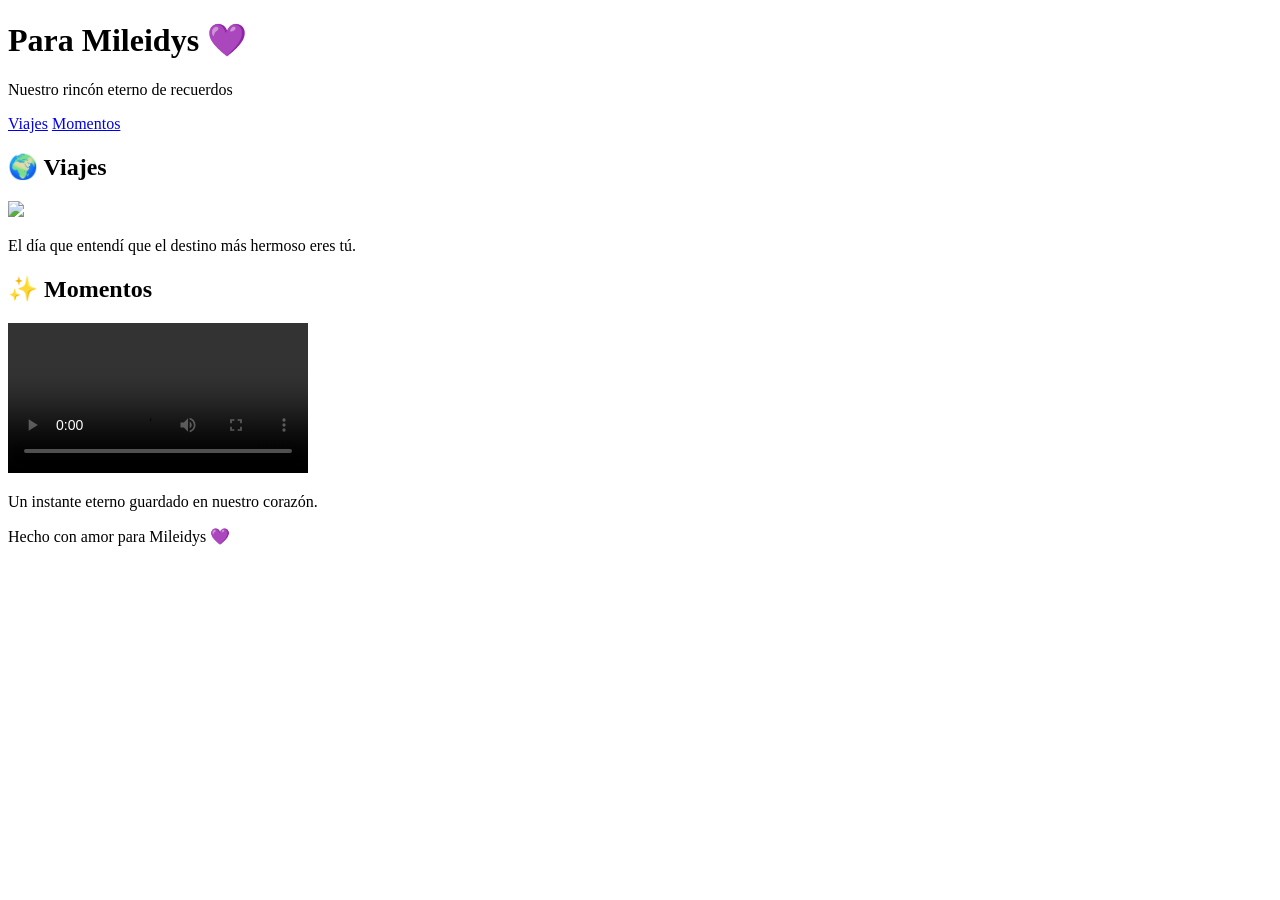
==== index.html @ 79f4602c "Create index.html" ====
<!DOCTYPE html>
<html lang="es">
<head>
<meta charset="UTF-8">
<meta name="viewport" content="width=device-width, initial-scale=1.0">
<title>Para Mileidys 💜</title>
<link rel="stylesheet" href="css/style.css">
</head>

<body>

<header class="hero">
<h1>Para Mileidys 💜</h1>
<p>Nuestro rincón eterno de recuerdos</p>
</header>

<nav class="navbar">
<a href="#viajes">Viajes</a>
<a href="#momentos">Momentos</a>
</nav>

<section id="viajes">
<h2>🌍 Viajes</h2>
<img src="assets/fotos/viaje1.jpg">
<p>El día que entendí que el destino más hermoso eres tú.</p>
</section>

<section id="momentos">
<h2>✨ Momentos</h2>
<video controls>
<source src="assets/videos/video1.mp4" type="video/mp4">
</video>
<p>Un instante eterno guardado en nuestro corazón.</p>
</section>

<footer>
<p>Hecho con amor para Mileidys 💜</p>
</footer>

</body>
</html>
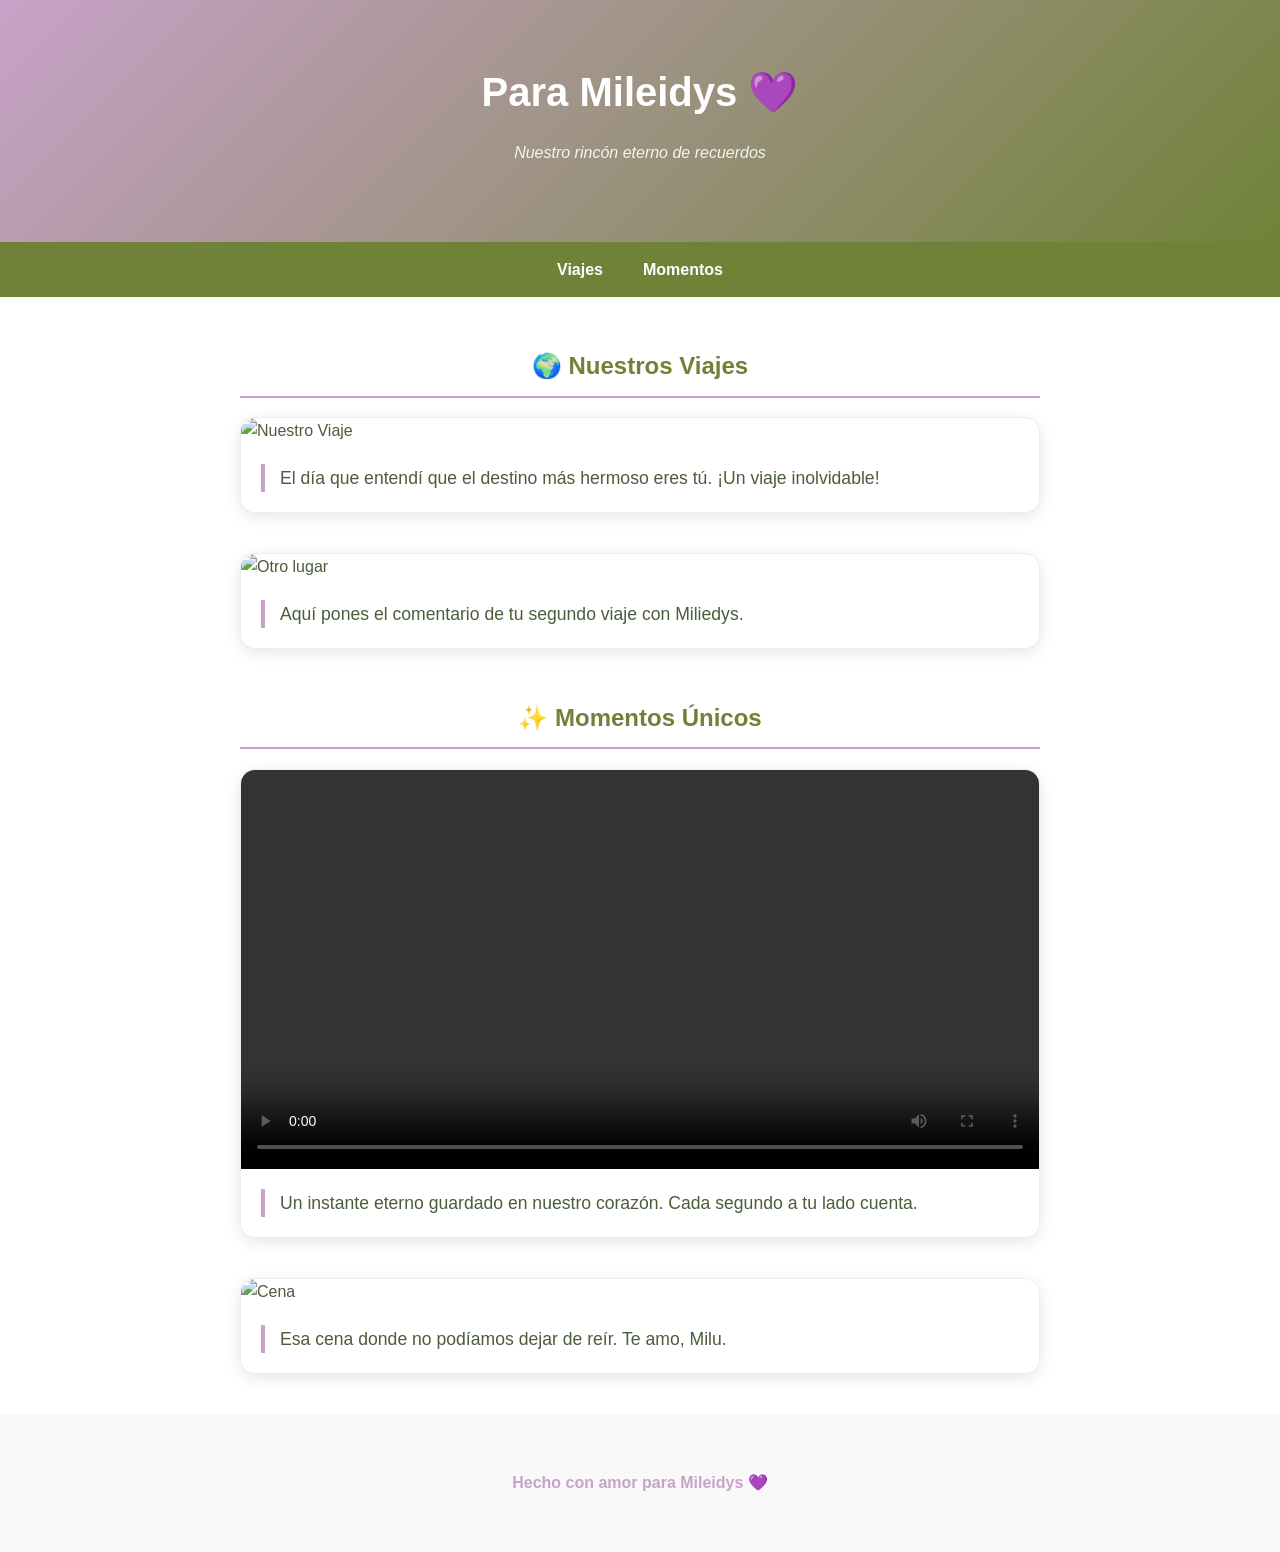
==== commit ae93fbf4: "Update index.html" ====
--- a/index.html
+++ b/index.html
@@ -1,41 +1,171 @@
 <!DOCTYPE html>
 <html lang="es">
 <head>
-<meta charset="UTF-8">
-<meta name="viewport" content="width=device-width, initial-scale=1.0">
-<title>Para Mileidys 💜</title>
-<link rel="stylesheet" href="css/style.css">
+    <meta charset="UTF-8">
+    <meta name="viewport" content="width=device-width, initial-scale=1.0">
+    <title>Para Mileidys 💜</title>
+    <style>
+        /* Estilos integrados para asegurar que los colores se vean perfectos */
+        :root {
+            --lila: #c8a2c8;
+            --verde-oliva: #708238;
+            --blanco: #ffffff;
+            --texto-oscuro: #4b5d3b;
+        }
+
+        body {
+            font-family: 'Segoe UI', Roboto, Helvetica, Arial, sans-serif;
+            margin: 0;
+            padding: 0;
+            background-color: var(--blanco);
+            color: var(--texto-oscuro);
+            line-height: 1.6;
+        }
+
+        /* Encabezado con degradado */
+        .hero {
+            background: linear-gradient(135deg, var(--lila) 0%, var(--verde-oliva) 100%);
+            color: white;
+            text-align: center;
+            padding: 60px 20px;
+        }
+
+        .hero h1 { margin: 0; font-size: 2.5rem; }
+        .hero p { font-style: italic; opacity: 0.9; }
+
+        /* Navegación */
+        .navbar {
+            background-color: var(--verde-oliva);
+            display: flex;
+            justify-content: center;
+            padding: 15px;
+            position: sticky;
+            top: 0;
+            z-index: 1000;
+        }
+
+        .navbar a {
+            color: white;
+            text-decoration: none;
+            margin: 0 20px;
+            font-weight: bold;
+            transition: 0.3s;
+        }
+
+        .navbar a:hover { color: var(--lila); }
+
+        /* Contenedor de Secciones */
+        .section-container {
+            max-width: 800px;
+            margin: 40px auto;
+            padding: 0 20px;
+        }
+
+        h2 {
+            color: var(--verde-oliva);
+            text-align: center;
+            border-bottom: 2px solid var(--lila);
+            padding-bottom: 10px;
+            margin-top: 50px;
+        }
+
+        /* Estilo de Tarjetas (Cards) para Fotos y Videos */
+        .memory-card {
+            background: white;
+            border-radius: 15px;
+            overflow: hidden;
+            box-shadow: 0 4px 15px rgba(0,0,0,0.1);
+            margin-bottom: 40px;
+            border: 1px solid #eee;
+        }
+
+        .memory-card img, .memory-card video {
+            width: 100%;
+            display: block;
+            max-height: 500px;
+            object-fit: cover;
+        }
+
+        .memory-footer {
+            padding: 20px;
+            background-color: white;
+        }
+
+        .memory-footer p {
+            margin: 0;
+            font-size: 1.1rem;
+            color: var(--texto-oscuro);
+            border-left: 4px solid var(--lila);
+            padding-left: 15px;
+        }
+
+        footer {
+            text-align: center;
+            padding: 40px;
+            background: #f9f9f9;
+            color: var(--lila);
+            font-weight: bold;
+        }
+    </style>
 </head>
-
 <body>
 
-<header class="hero">
-<h1>Para Mileidys 💜</h1>
-<p>Nuestro rincón eterno de recuerdos</p>
-</header>
+    <header class="hero">
+        <h1>Para Mileidys 💜</h1>
+        <p>Nuestro rincón eterno de recuerdos</p>
+    </header>
 
-<nav class="navbar">
-<a href="#viajes">Viajes</a>
-<a href="#momentos">Momentos</a>
-</nav>
+    <nav class="navbar">
+        <a href="#viajes">Viajes</a>
+        <a href="#momentos">Momentos</a>
+    </nav>
 
-<section id="viajes">
-<h2>🌍 Viajes</h2>
-<img src="assets/fotos/viaje1.jpg">
-<p>El día que entendí que el destino más hermoso eres tú.</p>
-</section>
+    <div class="section-container">
+        
+        <section id="viajes">
+            <h2>🌍 Nuestros Viajes</h2>
 
-<section id="momentos">
-<h2>✨ Momentos</h2>
-<video controls>
-<source src="assets/videos/video1.mp4" type="video/mp4">
-</video>
-<p>Un instante eterno guardado en nuestro corazón.</p>
-</section>
+            <div class="memory-card">
+                <img src="assets/fotos/viaje1.jpg" alt="Nuestro Viaje">
+                <div class="memory-footer">
+                    <p>El día que entendí que el destino más hermoso eres tú. ¡Un viaje inolvidable!</p>
+                </div>
+            </div>
 
-<footer>
-<p>Hecho con amor para Mileidys 💜</p>
-</footer>
+            <div class="memory-card">
+                <img src="assets/fotos/viaje2.jpg" alt="Otro lugar">
+                <div class="memory-footer">
+                    <p>Aquí pones el comentario de tu segundo viaje con Miliedys.</p>
+                </div>
+            </div>
+            </section>
+
+        <section id="momentos">
+            <h2>✨ Momentos Únicos</h2>
+
+            <div class="memory-card">
+                <video controls>
+                    <source src="assets/videos/video1.mp4" type="video/mp4">
+                    Tu navegador no soporta videos.
+                </video>
+                <div class="memory-footer">
+                    <p>Un instante eterno guardado en nuestro corazón. Cada segundo a tu lado cuenta.</p>
+                </div>
+            </div>
+
+            <div class="memory-card">
+                <img src="assets/fotos/comida1.jpg" alt="Cena">
+                <div class="memory-footer">
+                    <p>Esa cena donde no podíamos dejar de reír. Te amo, Milu.</p>
+                </div>
+            </div>
+        </section>
+
+    </div>
+
+    <footer>
+        <p>Hecho con amor para Mileidys 💜</p>
+    </footer>
 
 </body>
 </html>
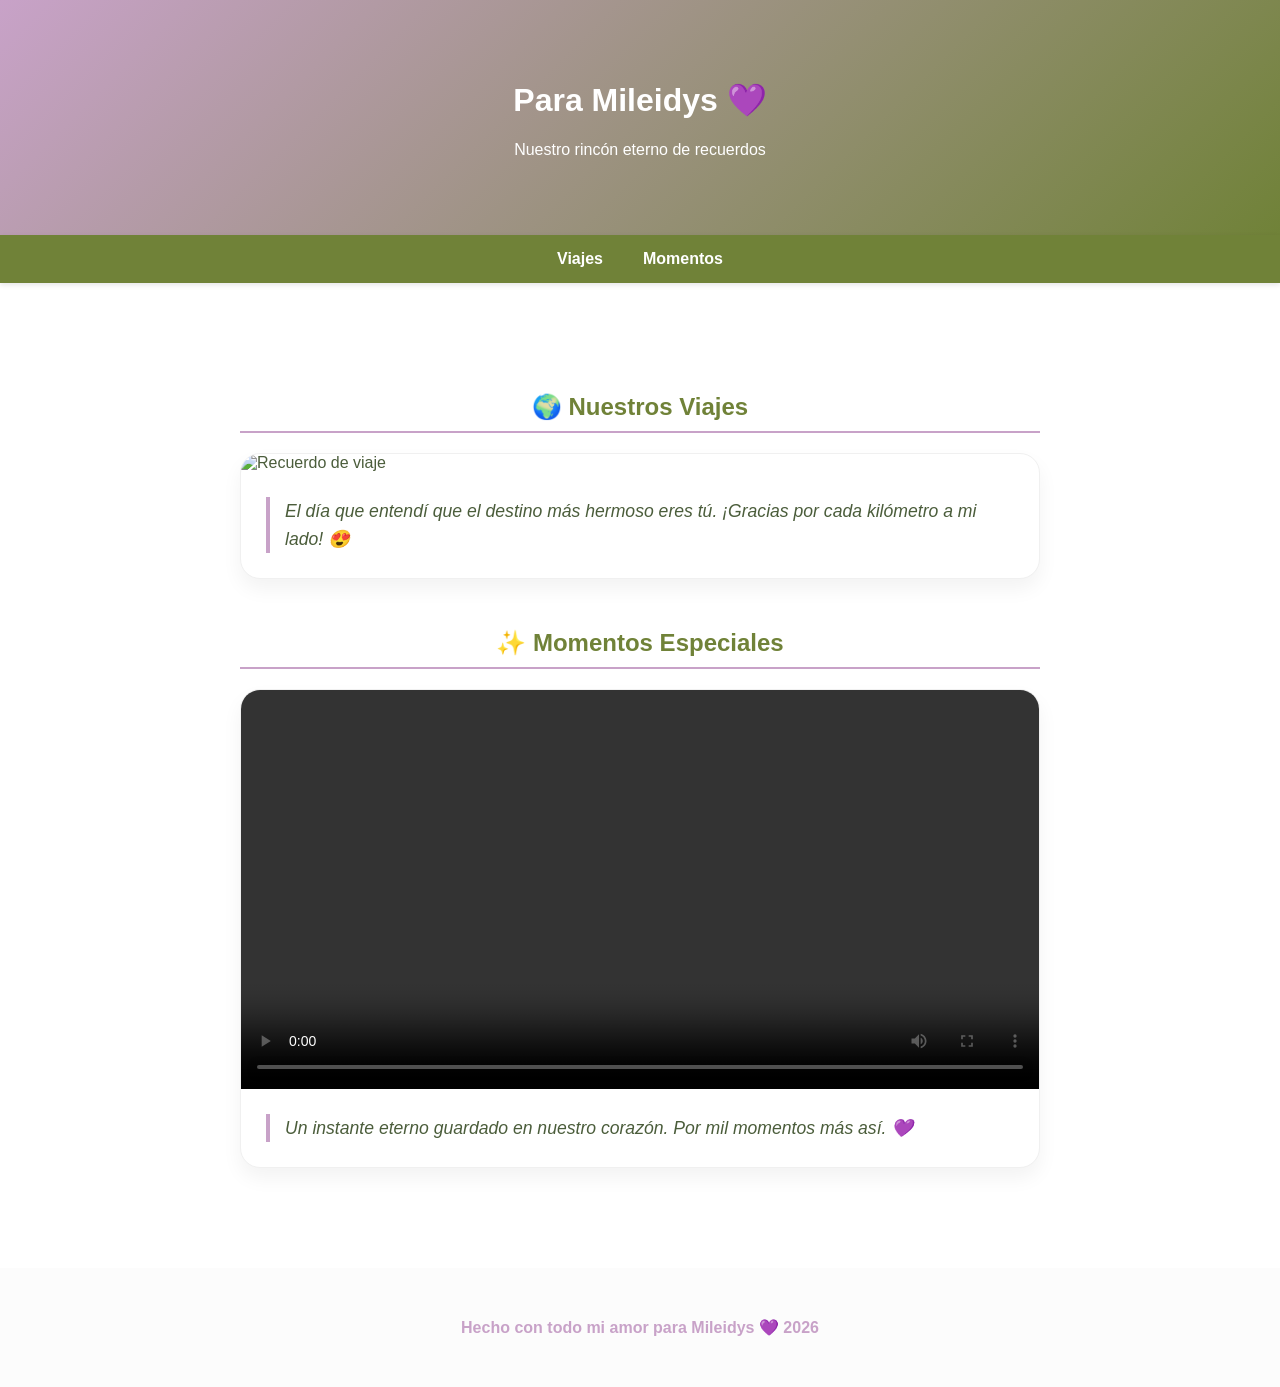
==== commit a39f8169: "Update index.html" ====
--- a/index.html
+++ b/index.html
@@ -5,35 +5,27 @@
     <meta name="viewport" content="width=device-width, initial-scale=1.0">
     <title>Para Mileidys 💜</title>
     <style>
-        /* Estilos integrados para asegurar que los colores se vean perfectos */
         :root {
             --lila: #c8a2c8;
             --verde-oliva: #708238;
             --blanco: #ffffff;
-            --texto-oscuro: #4b5d3b;
+            --texto: #4b5d3b;
         }
 
         body {
-            font-family: 'Segoe UI', Roboto, Helvetica, Arial, sans-serif;
+            font-family: 'Segoe UI', Tahoma, Geneva, Verdana, sans-serif;
             margin: 0;
-            padding: 0;
             background-color: var(--blanco);
-            color: var(--texto-oscuro);
-            line-height: 1.6;
+            color: var(--texto);
         }
 
-        /* Encabezado con degradado */
         .hero {
-            background: linear-gradient(135deg, var(--lila) 0%, var(--verde-oliva) 100%);
+            background: linear-gradient(135deg, var(--lila), var(--verde-oliva));
             color: white;
             text-align: center;
             padding: 60px 20px;
         }
 
-        .hero h1 { margin: 0; font-size: 2.5rem; }
-        .hero p { font-style: italic; opacity: 0.9; }
-
-        /* Navegación */
         .navbar {
             background-color: var(--verde-oliva);
             display: flex;
@@ -42,6 +34,7 @@
             position: sticky;
             top: 0;
             z-index: 1000;
+            box-shadow: 0 2px 5px rgba(0,0,0,0.1);
         }
 
         .navbar a {
@@ -49,60 +42,54 @@
             text-decoration: none;
             margin: 0 20px;
             font-weight: bold;
-            transition: 0.3s;
         }
 
-        .navbar a:hover { color: var(--lila); }
-
-        /* Contenedor de Secciones */
-        .section-container {
+        .container {
             max-width: 800px;
             margin: 40px auto;
-            padding: 0 20px;
+            padding: 20px;
         }
 
         h2 {
+            text-align: center;
             color: var(--verde-oliva);
-            text-align: center;
             border-bottom: 2px solid var(--lila);
             padding-bottom: 10px;
             margin-top: 50px;
         }
 
-        /* Estilo de Tarjetas (Cards) para Fotos y Videos */
-        .memory-card {
+        /* Tarjetas de recuerdos */
+        .card {
             background: white;
-            border-radius: 15px;
+            border-radius: 20px;
             overflow: hidden;
-            box-shadow: 0 4px 15px rgba(0,0,0,0.1);
+            box-shadow: 0 10px 20px rgba(0,0,0,0.05);
             margin-bottom: 40px;
-            border: 1px solid #eee;
+            border: 1px solid #f0f0f0;
         }
 
-        .memory-card img, .memory-card video {
+        .card img, .card video {
             width: 100%;
             display: block;
-            max-height: 500px;
-            object-fit: cover;
         }
 
-        .memory-footer {
-            padding: 20px;
-            background-color: white;
+        .card-footer {
+            padding: 25px;
         }
 
-        .memory-footer p {
+        .card-footer p {
             margin: 0;
             font-size: 1.1rem;
-            color: var(--texto-oscuro);
+            line-height: 1.6;
             border-left: 4px solid var(--lila);
             padding-left: 15px;
+            font-style: italic;
         }
 
         footer {
             text-align: center;
-            padding: 40px;
-            background: #f9f9f9;
+            padding: 50px;
+            background-color: #fcfcfc;
             color: var(--lila);
             font-weight: bold;
         }
@@ -120,43 +107,29 @@
         <a href="#momentos">Momentos</a>
     </nav>
 
-    <div class="section-container">
+    <div class="container">
         
         <section id="viajes">
             <h2>🌍 Nuestros Viajes</h2>
-
-            <div class="memory-card">
-                <img src="assets/fotos/viaje1.jpg" alt="Nuestro Viaje">
-                <div class="memory-footer">
-                    <p>El día que entendí que el destino más hermoso eres tú. ¡Un viaje inolvidable!</p>
+            
+            <div class="card">
+                <img src="fotos/viaje1.jpg" alt="Recuerdo de viaje">
+                <div class="card-footer">
+                    <p>El día que entendí que el destino más hermoso eres tú. ¡Gracias por cada kilómetro a mi lado! 😍</p>
                 </div>
             </div>
-
-            <div class="memory-card">
-                <img src="assets/fotos/viaje2.jpg" alt="Otro lugar">
-                <div class="memory-footer">
-                    <p>Aquí pones el comentario de tu segundo viaje con Miliedys.</p>
-                </div>
-            </div>
-            </section>
+        </section>
 
         <section id="momentos">
-            <h2>✨ Momentos Únicos</h2>
+            <h2>✨ Momentos Especiales</h2>
 
-            <div class="memory-card">
+            <div class="card">
                 <video controls>
-                    <source src="assets/videos/video1.mp4" type="video/mp4">
-                    Tu navegador no soporta videos.
+                    <source src="videos/video1.mp4" type="video/mp4">
+                    Tu navegador no soporta el video.
                 </video>
-                <div class="memory-footer">
-                    <p>Un instante eterno guardado en nuestro corazón. Cada segundo a tu lado cuenta.</p>
-                </div>
-            </div>
-
-            <div class="memory-card">
-                <img src="assets/fotos/comida1.jpg" alt="Cena">
-                <div class="memory-footer">
-                    <p>Esa cena donde no podíamos dejar de reír. Te amo, Milu.</p>
+                <div class="card-footer">
+                    <p>Un instante eterno guardado en nuestro corazón. Por mil momentos más así. 💜</p>
                 </div>
             </div>
         </section>
@@ -164,7 +137,7 @@
     </div>
 
     <footer>
-        <p>Hecho con amor para Mileidys 💜</p>
+        Hecho con todo mi amor para Mileidys 💜 2026
     </footer>
 
 </body>
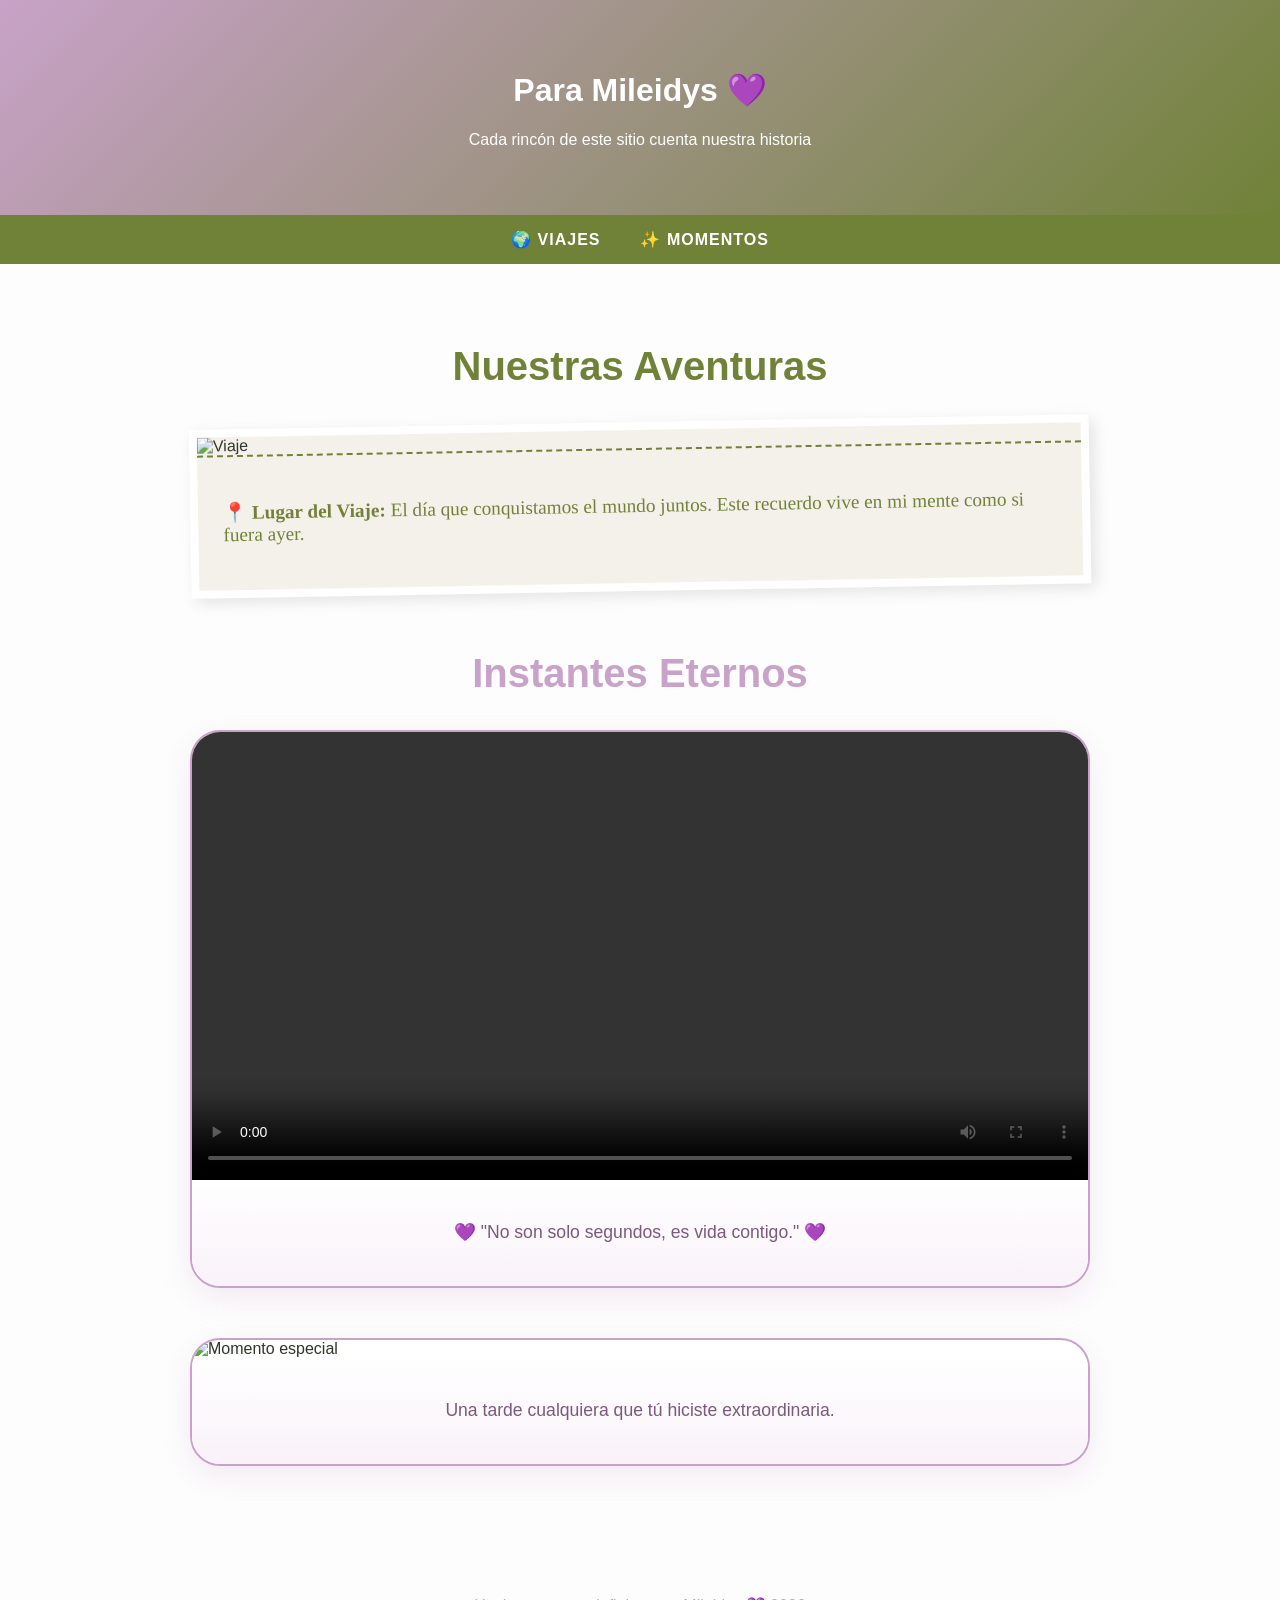
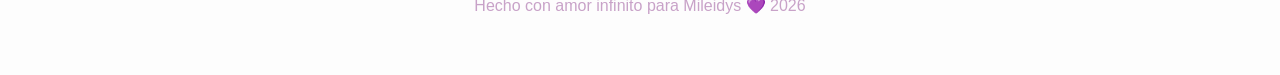
==== commit a014375c: "Update index.html" ====
--- a/index.html
+++ b/index.html
@@ -9,21 +9,22 @@
             --lila: #c8a2c8;
             --verde-oliva: #708238;
             --blanco: #ffffff;
-            --texto: #4b5d3b;
+            --texto: #2f3629;
         }
 
         body {
-            font-family: 'Segoe UI', Tahoma, Geneva, Verdana, sans-serif;
+            font-family: 'Segoe UI', Tahoma, sans-serif;
             margin: 0;
-            background-color: var(--blanco);
+            background-color: #fdfdfd;
             color: var(--texto);
         }
 
+        /* HEADER Y NAV */
         .hero {
             background: linear-gradient(135deg, var(--lila), var(--verde-oliva));
             color: white;
             text-align: center;
-            padding: 60px 20px;
+            padding: 50px 20px;
         }
 
         .navbar {
@@ -34,7 +35,6 @@
             position: sticky;
             top: 0;
             z-index: 1000;
-            box-shadow: 0 2px 5px rgba(0,0,0,0.1);
         }
 
         .navbar a {
@@ -42,56 +42,84 @@
             text-decoration: none;
             margin: 0 20px;
             font-weight: bold;
+            text-transform: uppercase;
+            letter-spacing: 1px;
         }
 
         .container {
-            max-width: 800px;
-            margin: 40px auto;
+            max-width: 900px;
+            margin: auto;
             padding: 20px;
         }
 
         h2 {
             text-align: center;
-            color: var(--verde-oliva);
-            border-bottom: 2px solid var(--lila);
-            padding-bottom: 10px;
-            margin-top: 50px;
+            font-size: 2.5rem;
+            margin-top: 60px;
         }
 
-        /* Tarjetas de recuerdos */
-        .card {
-            background: white;
-            border-radius: 20px;
-            overflow: hidden;
-            box-shadow: 0 10px 20px rgba(0,0,0,0.05);
-            margin-bottom: 40px;
-            border: 1px solid #f0f0f0;
+        /* ==========================================
+           ESTILO SECCIÓN VIAJES (Tipo Postal)
+           ========================================== */
+        #viajes h2 { color: var(--verde-oliva); }
+
+        .card-viaje {
+            background: #f4f1ea; /* Color crema tipo papel antiguo */
+            border: 8px solid white;
+            box-shadow: 5px 5px 15px rgba(0,0,0,0.1);
+            margin-bottom: 50px;
+            transform: rotate(-1deg); /* Ligera inclinación para efecto postal */
+            transition: 0.3s;
         }
 
-        .card img, .card video {
-            width: 100%;
-            display: block;
+        .card-viaje:hover { transform: rotate(0deg); }
+
+        .card-viaje img { width: 100%; display: block; filter: sepia(10%); }
+
+        .footer-viaje {
+            padding: 25px;
+            border-top: 2px dashed var(--verde-oliva);
+            position: relative;
         }
 
-        .card-footer {
-            padding: 25px;
+        .footer-viaje p {
+            font-family: 'Georgia', serif;
+            font-size: 1.2rem;
+            color: var(--verde-oliva);
         }
 
-        .card-footer p {
-            margin: 0;
+        /* ==========================================
+           ESTILO SECCIÓN MOMENTOS (Tipo Moderno/Lila)
+           ========================================== */
+        #momentos h2 { color: var(--lila); }
+
+        .card-momento {
+            background: white;
+            border-radius: 30px; /* Bordes muy redondeados */
+            overflow: hidden;
+            box-shadow: 0 10px 30px rgba(200, 162, 200, 0.2);
+            margin-bottom: 50px;
+            border: 2px solid var(--lila);
+        }
+
+        .card-momento video, .card-momento img { width: 100%; display: block; }
+
+        .footer-momento {
+            padding: 25px;
+            background: linear-gradient(to bottom, #ffffff, #f9f2f9);
+            text-align: center;
+        }
+
+        .footer-momento p {
             font-size: 1.1rem;
-            line-height: 1.6;
-            border-left: 4px solid var(--lila);
-            padding-left: 15px;
-            font-style: italic;
+            color: #7a5a7a;
+            font-weight: 500;
         }
 
         footer {
             text-align: center;
-            padding: 50px;
-            background-color: #fcfcfc;
+            padding: 60px;
             color: var(--lila);
-            font-weight: bold;
         }
     </style>
 </head>
@@ -99,37 +127,44 @@
 
     <header class="hero">
         <h1>Para Mileidys 💜</h1>
-        <p>Nuestro rincón eterno de recuerdos</p>
+        <p>Cada rincón de este sitio cuenta nuestra historia</p>
     </header>
 
     <nav class="navbar">
-        <a href="#viajes">Viajes</a>
-        <a href="#momentos">Momentos</a>
+        <a href="#viajes">🌍 Viajes</a>
+        <a href="#momentos">✨ Momentos</a>
     </nav>
 
     <div class="container">
         
         <section id="viajes">
-            <h2>🌍 Nuestros Viajes</h2>
+            <h2>Nuestras Aventuras</h2>
             
-            <div class="card">
-                <img src="fotos/viaje1.jpg" alt="Recuerdo de viaje">
-                <div class="card-footer">
-                    <p>El día que entendí que el destino más hermoso eres tú. ¡Gracias por cada kilómetro a mi lado! 😍</p>
+            <div class="card-viaje">
+                <img src="fotos/viaje1.jpg" alt="Viaje">
+                <div class="footer-viaje">
+                    <p>📍 <b>Lugar del Viaje:</b> El día que conquistamos el mundo juntos. Este recuerdo vive en mi mente como si fuera ayer.</p>
                 </div>
             </div>
         </section>
 
         <section id="momentos">
-            <h2>✨ Momentos Especiales</h2>
+            <h2>Instantes Eternos</h2>
 
-            <div class="card">
+            <div class="card-momento">
                 <video controls>
                     <source src="videos/video1.mp4" type="video/mp4">
-                    Tu navegador no soporta el video.
+                    Tu navegador no soporta video.
                 </video>
-                <div class="card-footer">
-                    <p>Un instante eterno guardado en nuestro corazón. Por mil momentos más así. 💜</p>
+                <div class="footer-momento">
+                    <p>💜 "No son solo segundos, es vida contigo." 💜</p>
+                </div>
+            </div>
+
+            <div class="card-momento">
+                <img src="fotos/momento1.jpg" alt="Momento especial">
+                <div class="footer-momento">
+                    <p>Una tarde cualquiera que tú hiciste extraordinaria.</p>
                 </div>
             </div>
         </section>
@@ -137,7 +172,7 @@
     </div>
 
     <footer>
-        Hecho con todo mi amor para Mileidys 💜 2026
+        Hecho con amor infinito para Mileidys 💜 2026
     </footer>
 
 </body>
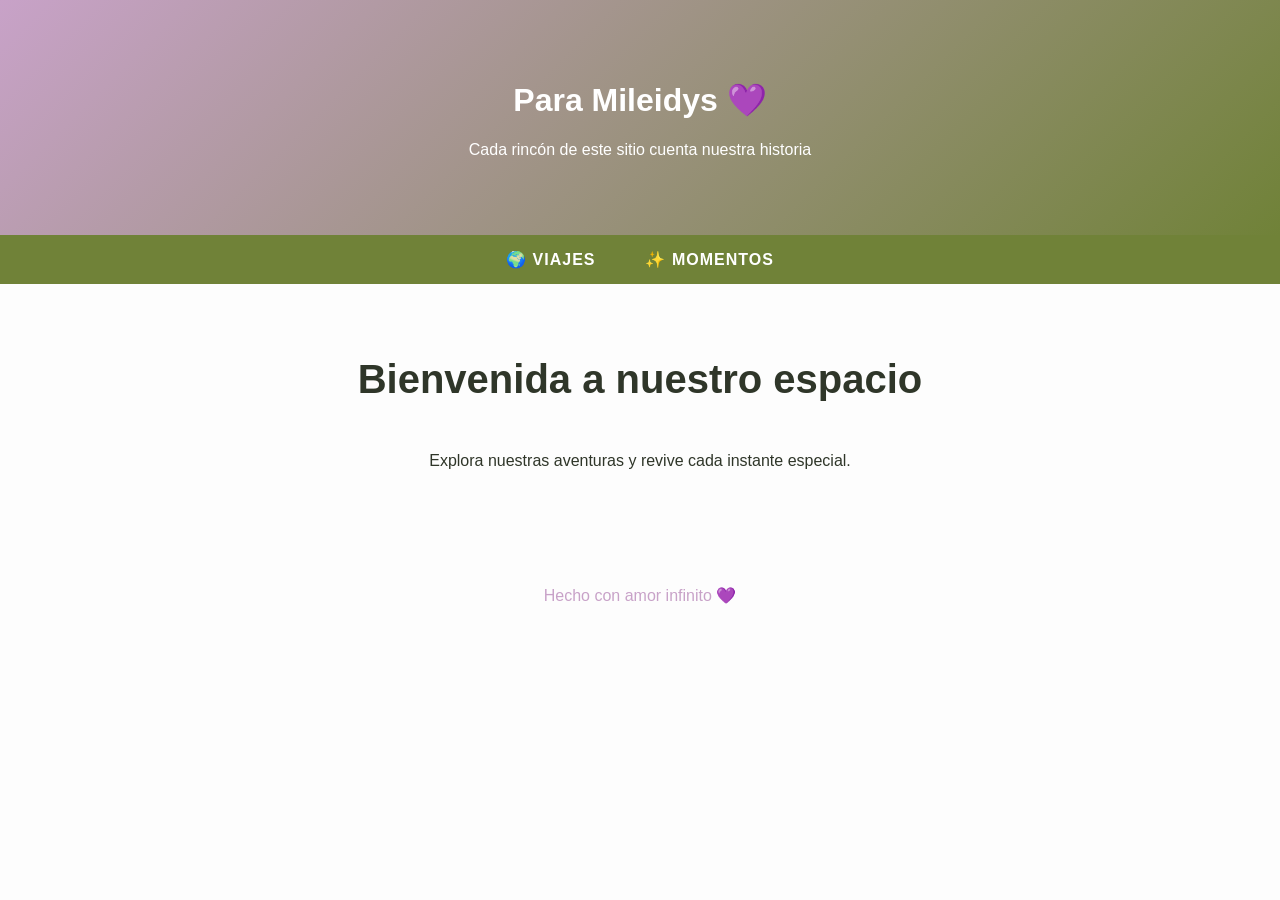
==== commit b2d27b6c: "Update index.html" ====
--- a/index.html
+++ b/index.html
@@ -2,178 +2,29 @@
 <html lang="es">
 <head>
     <meta charset="UTF-8">
-    <meta name="viewport" content="width=device-width, initial-scale=1.0">
     <title>Para Mileidys 💜</title>
-    <style>
-        :root {
-            --lila: #c8a2c8;
-            --verde-oliva: #708238;
-            --blanco: #ffffff;
-            --texto: #2f3629;
-        }
-
-        body {
-            font-family: 'Segoe UI', Tahoma, sans-serif;
-            margin: 0;
-            background-color: #fdfdfd;
-            color: var(--texto);
-        }
-
-        /* HEADER Y NAV */
-        .hero {
-            background: linear-gradient(135deg, var(--lila), var(--verde-oliva));
-            color: white;
-            text-align: center;
-            padding: 50px 20px;
-        }
-
-        .navbar {
-            background-color: var(--verde-oliva);
-            display: flex;
-            justify-content: center;
-            padding: 15px;
-            position: sticky;
-            top: 0;
-            z-index: 1000;
-        }
-
-        .navbar a {
-            color: white;
-            text-decoration: none;
-            margin: 0 20px;
-            font-weight: bold;
-            text-transform: uppercase;
-            letter-spacing: 1px;
-        }
-
-        .container {
-            max-width: 900px;
-            margin: auto;
-            padding: 20px;
-        }
-
-        h2 {
-            text-align: center;
-            font-size: 2.5rem;
-            margin-top: 60px;
-        }
-
-        /* ==========================================
-           ESTILO SECCIÓN VIAJES (Tipo Postal)
-           ========================================== */
-        #viajes h2 { color: var(--verde-oliva); }
-
-        .card-viaje {
-            background: #f4f1ea; /* Color crema tipo papel antiguo */
-            border: 8px solid white;
-            box-shadow: 5px 5px 15px rgba(0,0,0,0.1);
-            margin-bottom: 50px;
-            transform: rotate(-1deg); /* Ligera inclinación para efecto postal */
-            transition: 0.3s;
-        }
-
-        .card-viaje:hover { transform: rotate(0deg); }
-
-        .card-viaje img { width: 100%; display: block; filter: sepia(10%); }
-
-        .footer-viaje {
-            padding: 25px;
-            border-top: 2px dashed var(--verde-oliva);
-            position: relative;
-        }
-
-        .footer-viaje p {
-            font-family: 'Georgia', serif;
-            font-size: 1.2rem;
-            color: var(--verde-oliva);
-        }
-
-        /* ==========================================
-           ESTILO SECCIÓN MOMENTOS (Tipo Moderno/Lila)
-           ========================================== */
-        #momentos h2 { color: var(--lila); }
-
-        .card-momento {
-            background: white;
-            border-radius: 30px; /* Bordes muy redondeados */
-            overflow: hidden;
-            box-shadow: 0 10px 30px rgba(200, 162, 200, 0.2);
-            margin-bottom: 50px;
-            border: 2px solid var(--lila);
-        }
-
-        .card-momento video, .card-momento img { width: 100%; display: block; }
-
-        .footer-momento {
-            padding: 25px;
-            background: linear-gradient(to bottom, #ffffff, #f9f2f9);
-            text-align: center;
-        }
-
-        .footer-momento p {
-            font-size: 1.1rem;
-            color: #7a5a7a;
-            font-weight: 500;
-        }
-
-        footer {
-            text-align: center;
-            padding: 60px;
-            color: var(--lila);
-        }
-    </style>
+    <link rel="stylesheet" href="style.css">
 </head>
 <body>
 
-    <header class="hero">
-        <h1>Para Mileidys 💜</h1>
-        <p>Cada rincón de este sitio cuenta nuestra historia</p>
-    </header>
+<header class="hero">
+    <h1>Para Mileidys 💜</h1>
+    <p>Cada rincón de este sitio cuenta nuestra historia</p>
+</header>
 
-    <nav class="navbar">
-        <a href="#viajes">🌍 Viajes</a>
-        <a href="#momentos">✨ Momentos</a>
-    </nav>
+<nav class="navbar">
+    <a href="viajes.html">🌍 Viajes</a>
+    <a href="momentos.html">✨ Momentos</a>
+</nav>
 
-    <div class="container">
-        
-        <section id="viajes">
-            <h2>Nuestras Aventuras</h2>
-            
-            <div class="card-viaje">
-                <img src="fotos/viaje1.jpg" alt="Viaje">
-                <div class="footer-viaje">
-                    <p>📍 <b>Lugar del Viaje:</b> El día que conquistamos el mundo juntos. Este recuerdo vive en mi mente como si fuera ayer.</p>
-                </div>
-            </div>
-        </section>
+<div class="container" style="text-align:center;">
+    <h2>Bienvenida a nuestro espacio</h2>
+    <p>Explora nuestras aventuras y revive cada instante especial.</p>
+</div>
 
-        <section id="momentos">
-            <h2>Instantes Eternos</h2>
-
-            <div class="card-momento">
-                <video controls>
-                    <source src="videos/video1.mp4" type="video/mp4">
-                    Tu navegador no soporta video.
-                </video>
-                <div class="footer-momento">
-                    <p>💜 "No son solo segundos, es vida contigo." 💜</p>
-                </div>
-            </div>
-
-            <div class="card-momento">
-                <img src="fotos/momento1.jpg" alt="Momento especial">
-                <div class="footer-momento">
-                    <p>Una tarde cualquiera que tú hiciste extraordinaria.</p>
-                </div>
-            </div>
-        </section>
-
-    </div>
-
-    <footer>
-        Hecho con amor infinito para Mileidys 💜 2026
-    </footer>
+<footer>
+    Hecho con amor infinito 💜 
+</footer>
 
 </body>
 </html>
--- a/style.css
+++ b/style.css
@@ -0,0 +1,120 @@
+:root {
+    --lila: #c8a2c8;
+    --verde-oliva: #708238;
+    --blanco: #ffffff;
+    --texto: #2f3629;
+}
+
+body {
+    font-family: 'Segoe UI', Tahoma, sans-serif;
+    margin: 0;
+    background-color: #fdfdfd;
+    color: var(--texto);
+}
+
+/* HERO */
+.hero {
+    background: linear-gradient(135deg, var(--lila), var(--verde-oliva));
+    color: white;
+    text-align: center;
+    padding: 60px 20px;
+}
+
+.navbar {
+    background-color: var(--verde-oliva);
+    display: flex;
+    justify-content: center;
+    padding: 15px;
+}
+
+.navbar a {
+    color: white;
+    text-decoration: none;
+    margin: 0 25px;
+    font-weight: bold;
+    text-transform: uppercase;
+    letter-spacing: 1px;
+    transition: 0.3s;
+}
+
+.navbar a:hover {
+    color: var(--lila);
+}
+
+/* CONTENIDO */
+.container {
+    max-width: 1000px;
+    margin: auto;
+    padding: 40px 20px;
+}
+
+h2 {
+    text-align: center;
+    font-size: 2.5rem;
+    margin-bottom: 50px;
+}
+
+/* TARJETAS VIAJE */
+.card-viaje {
+    background: #f4f1ea;
+    border: 8px solid white;
+    box-shadow: 5px 5px 15px rgba(0,0,0,0.1);
+    margin-bottom: 50px;
+    transform: rotate(-1deg);
+    transition: 0.3s;
+}
+
+.card-viaje:hover {
+    transform: rotate(0deg);
+}
+
+.card-viaje img {
+    width: 100%;
+    display: block;
+    filter: sepia(10%);
+}
+
+.footer-viaje {
+    padding: 25px;
+    border-top: 2px dashed var(--verde-oliva);
+}
+
+.footer-viaje p {
+    font-family: 'Georgia', serif;
+    font-size: 1.2rem;
+    color: var(--verde-oliva);
+}
+
+/* TARJETAS MOMENTOS */
+.card-momento {
+    background: white;
+    border-radius: 30px;
+    overflow: hidden;
+    box-shadow: 0 10px 30px rgba(200, 162, 200, 0.2);
+    margin-bottom: 50px;
+    border: 2px solid var(--lila);
+}
+
+.card-momento video,
+.card-momento img {
+    width: 100%;
+    display: block;
+}
+
+.footer-momento {
+    padding: 25px;
+    background: linear-gradient(to bottom, #ffffff, #f9f2f9);
+    text-align: center;
+}
+
+.footer-momento p {
+    font-size: 1.1rem;
+    color: #7a5a7a;
+    font-weight: 500;
+}
+
+footer {
+    text-align: center;
+    padding: 60px;
+    color: var(--lila);
+}
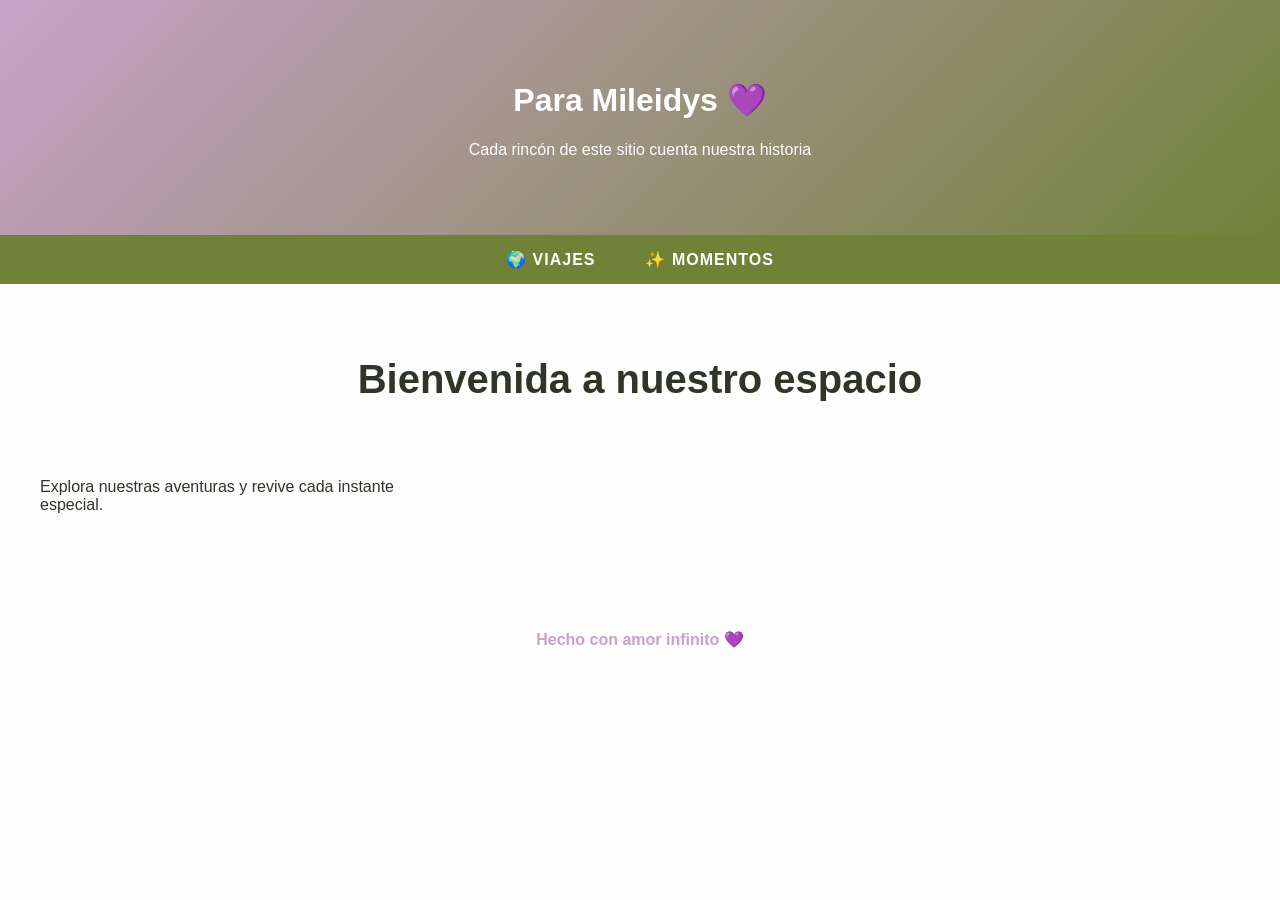
==== commit c027aba1: "Update index.html" ====
--- a/index.html
+++ b/index.html
@@ -17,7 +17,7 @@
     <a href="momentos.html">✨ Momentos</a>
 </nav>
 
-<div class="container" style="text-align:center;">
+<div class="container bienvenida">
     <h2>Bienvenida a nuestro espacio</h2>
     <p>Explora nuestras aventuras y revive cada instante especial.</p>
 </div>
--- a/style.css
+++ b/style.css
@@ -25,6 +25,9 @@
     display: flex;
     justify-content: center;
     padding: 15px;
+    position: sticky; /* Para que el menú te siga al bajar */
+    top: 0;
+    z-index: 1000;
 }
 
 .navbar a {
@@ -41,80 +44,107 @@
     color: var(--lila);
 }
 
-/* CONTENIDO */
+/* CONTENEDOR PRINCIPAL - EL CAMBIO ESTÁ AQUÍ */
 .container {
-    max-width: 1000px;
+    max-width: 1200px; /* Un poco más ancho para las columnas */
     margin: auto;
     padding: 40px 20px;
+    
+    /* Activamos el Grid */
+    display: grid;
+    /* Crea columnas de al menos 300px que se ajustan solas */
+    grid-template-columns: repeat(auto-fit, minmax(320px, 1fr)); 
+    gap: 30px; /* Espacio entre tarjetas */
+    align-items: start;
 }
 
 h2 {
+    grid-column: 1 / -1; /* Hace que el título ocupe todo el ancho */
     text-align: center;
     font-size: 2.5rem;
-    margin-bottom: 50px;
+    margin-bottom: 30px;
 }
 
-/* TARJETAS VIAJE */
+/* ESTILOS COMUNES PARA IMÁGENES Y VIDEOS */
+.card-viaje img, 
+.card-momento video {
+    width: 100%;
+    height: 300px; /* Altura fija para que todas las tarjetas midan lo mismo */
+    object-fit: cover; /* Recorta la imagen/video para que llene el espacio sin deformarse */
+    display: block;
+}
+
+/* TARJETAS VIAJE (FOTOS) */
 .card-viaje {
     background: #f4f1ea;
     border: 8px solid white;
     box-shadow: 5px 5px 15px rgba(0,0,0,0.1);
-    margin-bottom: 50px;
-    transform: rotate(-1deg);
+    transform: rotate(-1.5deg); /* Efecto inclinado */
     transition: 0.3s;
 }
 
 .card-viaje:hover {
-    transform: rotate(0deg);
+    transform: rotate(0deg) scale(1.02);
+    z-index: 10;
 }
 
 .card-viaje img {
-    width: 100%;
-    display: block;
     filter: sepia(10%);
 }
 
 .footer-viaje {
-    padding: 25px;
+    padding: 20px;
     border-top: 2px dashed var(--verde-oliva);
 }
 
 .footer-viaje p {
     font-family: 'Georgia', serif;
-    font-size: 1.2rem;
+    font-size: 1.1rem;
     color: var(--verde-oliva);
+    margin: 0;
 }
 
-/* TARJETAS MOMENTOS */
+/* TARJETAS MOMENTOS (VIDEOS) */
 .card-momento {
     background: white;
     border-radius: 30px;
     overflow: hidden;
     box-shadow: 0 10px 30px rgba(200, 162, 200, 0.2);
-    margin-bottom: 50px;
     border: 2px solid var(--lila);
+    transition: 0.3s;
 }
 
-.card-momento video,
-.card-momento img {
-    width: 100%;
-    display: block;
+.card-momento:hover {
+    transform: scale(1.02);
 }
 
 .footer-momento {
-    padding: 25px;
+    padding: 20px;
     background: linear-gradient(to bottom, #ffffff, #f9f2f9);
     text-align: center;
 }
 
 .footer-momento p {
-    font-size: 1.1rem;
+    font-size: 1rem;
     color: #7a5a7a;
     font-weight: 500;
+    margin: 0;
 }
 
 footer {
+    grid-column: 1 / -1; /* Para que el footer no se meta en una columna */
     text-align: center;
     padding: 60px;
     color: var(--lila);
+    font-weight: bold;
 }
+
+/* AJUSTE PARA MÓVILES */
+@media (max-width: 600px) {
+    .container {
+        grid-template-columns: 1fr; /* Una sola columna en pantallas pequeñas */
+    }
+    .card-viaje {
+        transform: rotate(0deg); /* Quitamos rotación en móvil para mejor lectura */
+    }
+}
